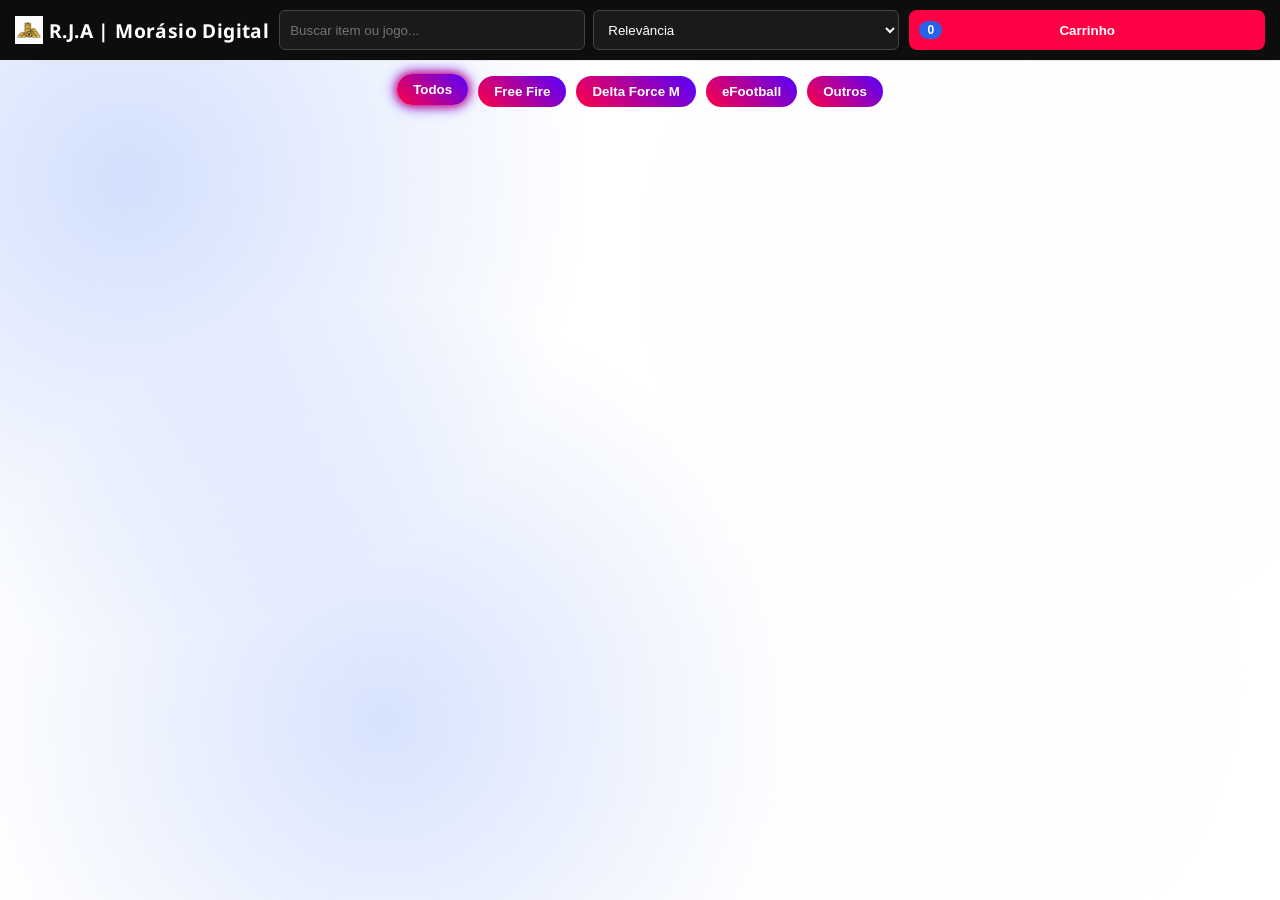
==== index.html @ 1a319e49 "Update index.html" ====
<!DOCTYPE html>
<html lang="pt">
<head>
  <meta charset="utf-8" />
  <meta name="viewport" content="width=device-width,initial-scale=1" />
  <title>R.J.A - Morásio Digital</title>
  <link rel="icon" type="image/png" href="favicon.png" />
  <link rel="preconnect" href="https://fonts.googleapis.com">
  <link href="https://fonts.googleapis.com/css2?family=Noto+Sans:wght@400;600;700&display=swap" rel="stylesheet">
  <link rel="stylesheet" href="./styles.css" />
  <style>
    /* ===== Layout responsivo do cabeçalho ===== */
    .topbar {
      display: flex;
      flex-wrap: wrap;
      gap: 10px;
      align-items: center;
      justify-content: space-between;
      padding: 10px 15px;
      background: #0d0d0d;
      color: #fff;
    }
    .brand {
      font-size: 1.2rem;
      font-weight: 700;
      display: flex;
      align-items: center;
      gap: 6px;
    }
    .brand img {
      width: 28px;
      height: 28px;
    }
    .search-area {
      display: flex;
      flex-wrap: wrap;
      gap: 8px;
      flex: 1;
      min-width: 250px;
    }
    .search-area input,
    .search-area select {
      padding: 6px 10px;
      border: 1px solid #444;
      border-radius: 6px;
      background: #1a1a1a;
      color: #fff;
      flex: 1;
    }
    .cart-button {
      background: #ff0044;
      color: #fff;
      border: none;
      border-radius: 8px;
      padding: 8px 150px;
      cursor: pointer;
      font-weight: bold;
      transition: transform 0.3s;
    }
    .cart-button:hover {
      transform: scale(1.05);
    }

    /* ===== Filtros gamer ===== */
    .game-filter {
      display: flex;
      gap: 10px;
      flex-wrap: wrap;
      justify-content: center;
      margin: 15px auto;
    }
    .game-filter .pill {
      background: linear-gradient(45deg, #ff0044, #5500ff);
      border: none;
      border-radius: 25px;
      padding: 8px 16px;
      font-weight: 600;
      color: #fff;
      cursor: pointer;
      transition: transform 0.2s, box-shadow 0.2s;
    }
    .game-filter .pill:hover,
    .game-filter .pill.active {
      transform: translateY(-2px);
      box-shadow: 0 0 10px #ff0044, 0 0 15px #5500ff;
    }

    /* ===== Grid de produtos ===== */
    .grid {
      display: grid;
      grid-template-columns: repeat(auto-fill, minmax(180px, 1fr));
      gap: 15px;
      padding: 10px;
    }
    @media (max-width: 600px) {
      .grid {
        grid-template-columns: repeat(2, 1fr); /* 2 colunas no celular */
      }
    }

    /* ===== Card de produto ===== */
    .product-card {
      background: #111;
      border-radius: 12px;
      padding: 12px;
      text-align: center;
      color: #fff;
      transition: transform 0.2s, box-shadow 0.2s;
    }
    .product-card:hover {
      transform: translateY(-5px) scale(1.03);
      box-shadow: 0 0 12px #ff0044, 0 0 18px #5500ff;
    }
.card img.thumb {
  width: 100%;
  height: 190px;       /* controla a altura fixa */
  object-fit: cover;   /* mantém proporção e corta se necessário */
  object-position: center;
  display: block;
    }
    .product-card h4,
    .product-card p {
      margin: 5px 0;
    }
    .product-card button {
      margin-top: 8px;
      background: linear-gradient(45deg, #ff0044, #5500ff);
      border: none;
      border-radius: 8px;
      padding: 8px 12px;
      color: #fff;
      font-weight: bold;
      cursor: pointer;
      transition: transform 0.2s, box-shadow 0.2s;
    }
    .product-card button:hover {
      transform: scale(1.05);
      box-shadow: 0 0 8px #ff0044, 0 0 12px #5500ff;
    }
  </style>
</head>
<body>
  <!-- Header -->
  <header class="topbar">
    <div class="brand">
      <img src="dfm_gold_1200.png" alt="Logo">
      <span class="brand-text">R.J.A | Morásio Digital</span>
    </div>
    <div class="search-area">
      <input id="searchInput" type="search" placeholder="Buscar item ou jogo..." aria-label="Buscar" />
      <select id="sortSelect" aria-label="Ordenar">
        <option value="relevance">Relevância</option>
        <option value="price-asc">Preço: menor → maior</option>
        <option value="price-desc">Preço: maior → menor</option>
        <option value="name-asc">Nome: A → Z</option>
      </select>
    </div>
    <button class="cart-button" id="openCartBtn" aria-label="Abrir carrinho">
      <span class="cart-count" id="cartCount">0</span>
      Carrinho
    </button>
  </header>


  <!-- Filtros por jogo -->
  <nav class="game-filter" id="gameFilter" aria-label="Filtrar por jogo">
    <button class="pill active" data-game="all">Todos</button>
    <button class="pill" data-game="Free Fire">Free Fire</button>
    <button class="pill" data-game="Delta Force M">Delta Force M</button>
    <button class="pill" data-game="eFootball">eFootball</button>
    <button class="pill" data-game="Outros">Outros</button>
  </nav>

  <!-- Grid de produtos -->
  <main class="container">
    <section id="productsGrid" class="grid" aria-live="polite"></section>
  </main>

  <!-- Carrinho lateral -->
  <aside class="cart-drawer" id="cartDrawer" aria-hidden="true" aria-label="Carrinho">
    <div class="cart-header">
      <h2>Seu Carrinho</h2>
      <button id="closeCartBtn" class="icon-btn" aria-label="Fechar carrinho">✕</button>
    </div>
    <div id="cartItems" class="cart-items"></div>
    <div class="cart-footer">
      <div class="row">
        <span>Subtotal</span>
        <strong id="cartSubtotal">AOA 0,00</strong>
      </div>
      <div class="row small">
        <span>Taxas</span>
        <span>Incluídas no preço</span>
      </div>
      <button id="checkoutBtn" class="primary">Finalizar compra</button>
    </div>
  </aside>
  <div id="overlay" class="overlay" hidden></div>

  <!-- Modal de checkout -->
  <dialog id="checkoutModal" class="modal">
    <form method="dialog" class="checkout-form" id="checkoutForm">
      <div class="modal-header">
        <h3>Finalizar compra</h3>
        <button class="icon-btn" id="closeCheckout" aria-label="Fechar">✕</button>
      </div>
      <div class="form-grid">
        <label>
          Nome completo
          <input name="nome" required autocomplete="name" />
        </label>
        <label>
          Email
          <input type="email" name="email" required autocomplete="email" />
        </label>
        <label>
          Telefone (WhatsApp)
          <input type="tel" name="telefone" required inputmode="tel" />
        </label>
        <label>
          ID do jogador
          <input name="idJogador" required />
        </label>
        <label>
          Nickname no jogo
          <input name="nickname" required />
        </label>
        <label>
          Código de Convite
          <input name="convite" required autocomplete="convite" />
        </label>
        <label>
          Método de pagamento
          <select name="pagamento" required>
            <option value="Pagamento Presencial">Pagamento Presencial</option>
            <option value="Express: 930441438">Express</option>
            <option value="Unitel Money: 930441438">Unitel Money</option>
            <option value="Entidade: 10116 |Referência: 930441438">Referência</option>
            <option value="BAI: 0040.0000.9841.5347.1016.4">Transferência Banco BAI</option>
            <option value="BFA: 0006.0000.6124.2719.3019.8">Transferência Banco BFA</option>
          </select>
        </label>
      </div>
      <div class="summary" id="checkoutSummary"></div>
      <div class="actions">
        <button type="button" class="ghost" id="cancelCheckout">Cancelar</button>
        <button type="submit" class="primary">Confirmar pedido</button>
      </div>
    </form>
  </dialog>

  <!-- Import map + App -->
  <script type="importmap">
  {
    "imports": {
      "nanoid": "https://esm.sh/nanoid@5.0.7/non-secure"
    }
  }
  </script>
  <script type="module" src="./app.js"></script>
</body>
</html>
---- styles.css ----
:root {
  --bg: #ffffff;
  --text: #111111;
  --muted: #6b7280;
  --line: #e5e7eb;
  --accent: #2563eb;
  --radius: 12px;
  --shadow: 0 6px 24px rgba(0,0,0,0.08);
}

* { box-sizing: border-box; }
html, body { height: 100%; }
body {
  margin: 0;
  font-family: "Noto Sans", system-ui, -apple-system, Segoe UI, Roboto, Arial, sans-serif;
  background: var(--bg);
  color: var(--text);
  position: relative;
}

/* Topbar */
.topbar {
  position: sticky; top: 0; z-index: 20;
  display: grid; grid-template-columns: 1fr auto auto; gap: 16px;
  align-items: center;
  padding: 16px 20px; border-bottom: 1px solid var(--line);
  background: rgba(255,255,255,0.9); backdrop-filter: saturate(1.2) blur(6px);
}
.brand { display: inline-flex; align-items: center; gap: 10px; font-weight: 700; }
.logo-dot { width: 14px; height: 14px; border-radius: 50%; background: var(--accent); box-shadow: 0 0 0 4px #1111; }
.brand-text { letter-spacing: 0.4px; }

.search-area { display: grid; grid-template-columns: 1fr 220px; gap: 12px; }
.search-area input, .search-area select {
  height: 40px; padding: 0 12px; border: 1px solid var(--line); border-radius: 10px; background: #fff;
}
.cart-button {
  height: 40px; padding: 0 12px 0 44px; border: 1px solid var(--line); border-radius: 10px; background: #fff; cursor: pointer;
  position: relative; transition: transform .08s ease;
}
.cart-button:active { transform: scale(0.98); }
.cart-count {
  position: absolute; left: 10px; top: 50%; transform: translateY(-50%);
  background: var(--accent); color: #fff; font-size: 12px; padding: 2px 8px; border-radius: 999px;
}

/* Filters */
.game-filter .pill {
  background: linear-gradient(45deg, #ff0044, #5500ff);
  border: none;
  border-radius: 25px;
  padding: 8px 16px;
  font-weight: 600;
  color: #fff;
  cursor: pointer;
  transition: transform 0.2s, box-shadow 0.2s;
}
.game-filter .pill:hover,
.game-filter .pill.active {
  transform: translateY(-2px);
  box-shadow: 0 0 10px #ff0044, 0 0 15px #5500ff;
}

/* Layout */
.container { max-width: 1200px; margin: 0 auto; padding: 20px; }
.grid {
  display: grid; gap: 16px;
  grid-template-columns: repeat(auto-fill, minmax(220px, 1fr));
}

/* Product card */
.card {
  border: 1px solid var(--line);
  border-radius: var(--radius);
  overflow: hidden;
  background: #fff;
  box-shadow: var(--shadow);

  display: flex;
  flex-direction: column;
  justify-content: flex-start;
  align-items: center;
  text-align: center;

  transition: transform .12s ease;
}
.card:hover { transform: translateY(-2px); }

.thumb {
  width: 100%;
  height: 180px;
  object-fit: contain;
  background: #f6f6f6;
  display: block;
}

.card-body {
  flex: 1;
  display: flex;
  flex-direction: column;
  justify-content: center;
  align-items: center;
  gap: 8px;
  padding: 12px;
}

.game {
  color: var(--muted);
  font-size: 12px;
  text-transform: uppercase;
  letter-spacing: .06em;
}
.title { font-weight: 700; line-height: 1.2; }
.price { font-weight: 600; }

.add-btn {
  height: 36px;
  border-radius: 10px;
  border: 1px solid var(--accent);
  background: var(--accent);
  color: #fff;
  cursor: pointer;
  padding: 0 16px;
  margin-top: 10px;
}

/* Cart drawer */
.cart-drawer {
  position: fixed; top: 0; right: -420px; width: 380px; max-width: 90vw; height: 100%;
  background: #fff; border-left: 1px solid var(--line); box-shadow: -6px 0 24px rgba(0,0,0,0.08);
  display: grid; grid-template-rows: auto 1fr auto; transition: right .18s ease;
  z-index: 40;
}
.cart-drawer.open { right: 0; }
.cart-header { display: flex; justify-content: space-between; align-items: center; padding: 16px; border-bottom: 1px solid var(--line); }
.icon-btn { background: transparent; border: 1px solid var(--line); border-radius: 10px; height: 36px; padding: 0 10px; cursor: pointer; }
.cart-items { padding: 12px; overflow: auto; display: grid; gap: 12px; }
.cart-item { display: grid; grid-template-columns: 56px 1fr auto; gap: 10px; align-items: center; }
.cart-item img { width: 56px; height: 56px; object-fit: cover; border-radius: 8px; border: 1px solid var(--line); }
.cart-item .name { font-weight: 600; }
.cart-item .meta { color: var(--muted); font-size: 12px; }
.qty {
  display: inline-flex; align-items: center; border: 1px solid var(--line); border-radius: 8px; overflow: hidden;
}
.qty button { width: 28px; height: 28px; border: 0; background: #f7f7f7; cursor: pointer; }
.qty span { width: 34px; text-align: center; }
.cart-footer { border-top: 1px solid var(--line); padding: 12px; display: grid; gap: 8px; }
.cart-footer .row { display: flex; justify-content: space-between; align-items: center; }
.cart-footer .small { color: var(--muted); font-size: 12px; }
.primary { height: 40px; background: var(--accent); color: #fff; border: 1px solid var(--accent); border-radius: 10px; cursor: pointer; }
.ghost { height: 40px; background: #fff; color: #111; border: 1px solid var(--line); border-radius: 10px; cursor: pointer; }

/* Overlay */
.overlay {
  position: fixed; inset: 0; background: rgba(0,0,0,0.28); z-index: 30;
  opacity: 0; transition: opacity .18s ease;
}
.overlay.show { opacity: 1; }

/* Modal */
.modal { border: 0; border-radius: 14px; padding: 0; width: min(720px, 92vw); }
.checkout-form { padding: 16px; display: grid; gap: 14px; }
.modal-header { display: flex; justify-content: space-between; align-items: center; }
.form-grid { display: grid; grid-template-columns: 1fr 1fr; gap: 12px; }
.form-grid label { display: grid; gap: 6px; }
.form-grid input, .form-grid select {
  height: 40px; border: 1px solid var(--line); border-radius: 10px; padding: 0 10px;
}
.summary { border-top: 1px solid var(--line); padding-top: 12px; color: var(--muted); font-size: 14px; }
.actions { display: flex; justify-content: end; gap: 8px; }

/* Responsive */
@media (max-width: 820px) {
  .search-area { grid-template-columns: 1fr; }
  .form-grid { grid-template-columns: 1fr; }
}

/* Force two columns on small screens (mobile) */
@media (max-width: 520px) {
  html, body { overflow-x: hidden; }
  .container { padding-left: 12px; padding-right: 12px; }
  .grid { grid-template-columns: repeat(2, 1fr) !important; gap: 12px; }
  .card .thumb { height: 140px; }
  .topbar { padding-left: 12px; padding-right: 12px; }
  .search-area input, .search-area select, .cart-button { height: 36px; }
}

body::before {
  content: "";
  position: fixed; inset: 0; z-index: -1;
  background:
    radial-gradient(60vmax 60vmax at 10% 20%, rgba(37,99,235,0.20), transparent 60%),
    radial-gradient(50vmax 50vmax at 80% 30%, rgba(255,255,255,0.9), transparent 60%),
    radial-gradient(55vmax 55vmax at 30% 80%, rgba(37,99,235,0.18), transparent 60%),
    radial-gradient(45vmax 45vmax at 70% 75%, rgba(255,255,255,0.85), transparent 60%);
  filter: saturate(1.05) blur(0.2px);
  animation: bg-drift 22s ease-in-out infinite alternate;
}
@keyframes bg-drift {
  0% { background-position: 0% 0%, 0% 0%, 0% 0%, 0% 0%; }
  100% { background-position: 10% 5%, -8% 6%, 6% -8%, -6% -10%; }
}
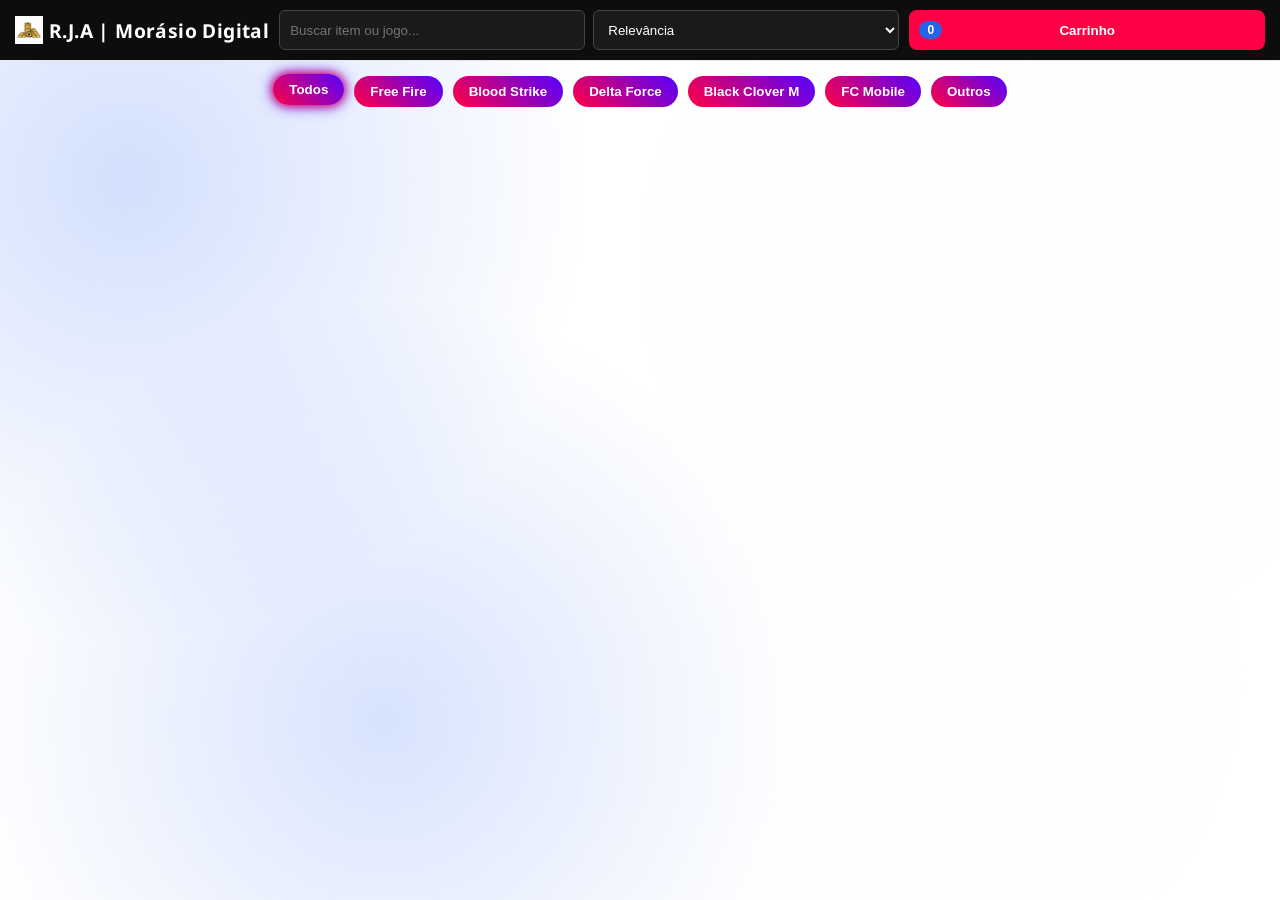
==== commit de4c614c: "Update index.html" ====
--- a/index.html
+++ b/index.html
@@ -166,8 +166,10 @@
   <nav class="game-filter" id="gameFilter" aria-label="Filtrar por jogo">
     <button class="pill active" data-game="all">Todos</button>
     <button class="pill" data-game="Free Fire">Free Fire</button>
-    <button class="pill" data-game="Delta Force M">Delta Force M</button>
-    <button class="pill" data-game="eFootball">eFootball</button>
+    <button class="pill" data-game="Blood Strike">Blood Strike</button>
+    <button class="pill" data-game="Delta Force">Delta Force</button>
+    <button class="pill" data-game="Black Clover M">Black Clover M</button>
+    <button class="pill" data-game="FC Mobile">FC Mobile</button>
     <button class="pill" data-game="Outros">Outros</button>
   </nav>
 
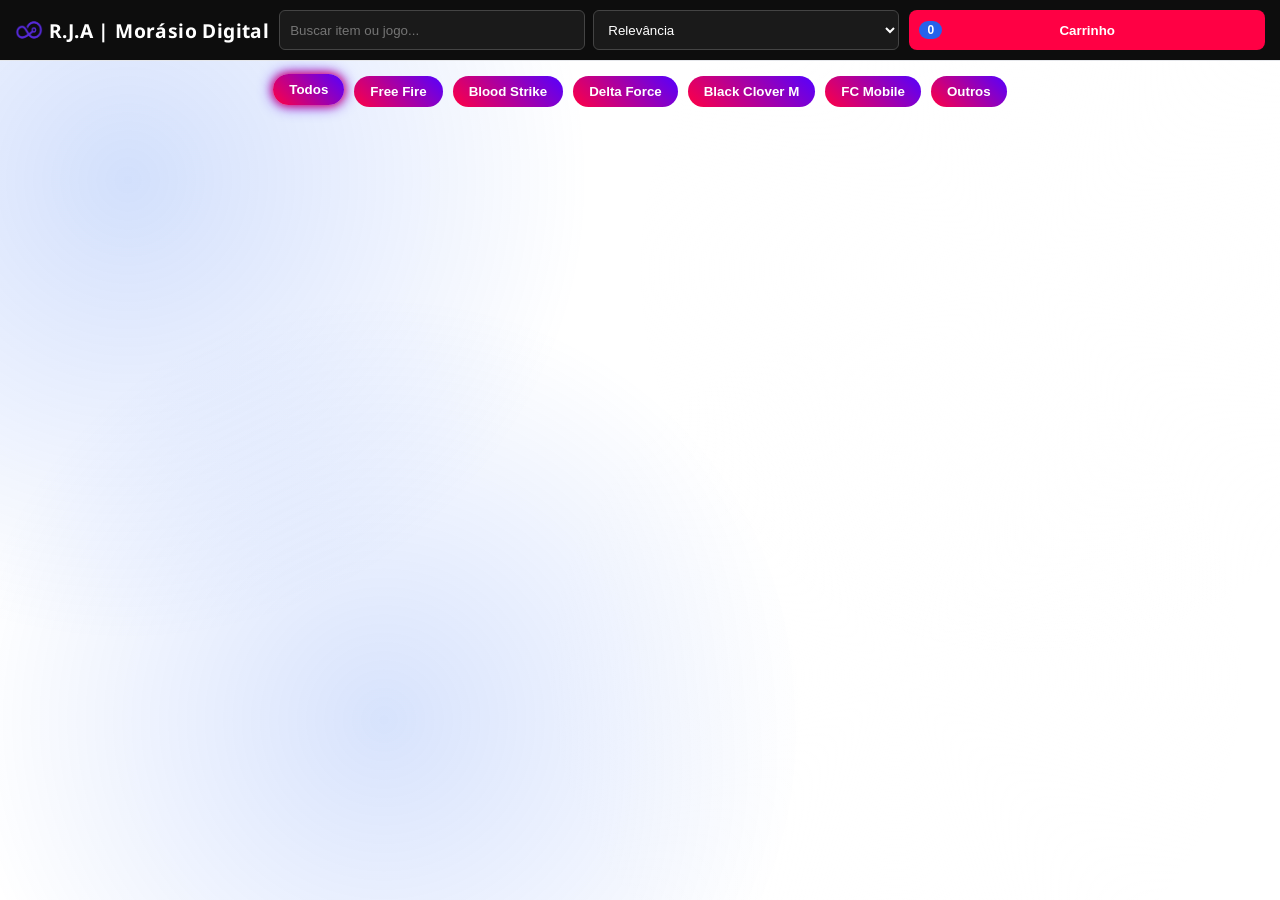
==== commit efe0f8ca: "Update index.html" ====
--- a/index.html
+++ b/index.html
@@ -4,7 +4,7 @@
   <meta charset="utf-8" />
   <meta name="viewport" content="width=device-width,initial-scale=1" />
   <title>R.J.A - Morásio Digital</title>
-  <link rel="icon" type="image/png" href="favicon.png" />
+  <link rel="icon" type="image/png" href="logo.png" />
   <link rel="preconnect" href="https://fonts.googleapis.com">
   <link href="https://fonts.googleapis.com/css2?family=Noto+Sans:wght@400;600;700&display=swap" rel="stylesheet">
   <link rel="stylesheet" href="./styles.css" />
@@ -104,7 +104,7 @@
       border-radius: 12px;
       padding: 12px;
       text-align: center;
-      color: #fff;
+      color: #2c2c2c;
       transition: transform 0.2s, box-shadow 0.2s;
     }
     .product-card:hover {
@@ -143,7 +143,7 @@
   <!-- Header -->
   <header class="topbar">
     <div class="brand">
-      <img src="dfm_gold_1200.png" alt="Logo">
+      <img src="logo.png" alt="Logo">
       <span class="brand-text">R.J.A | Morásio Digital</span>
     </div>
     <div class="search-area">
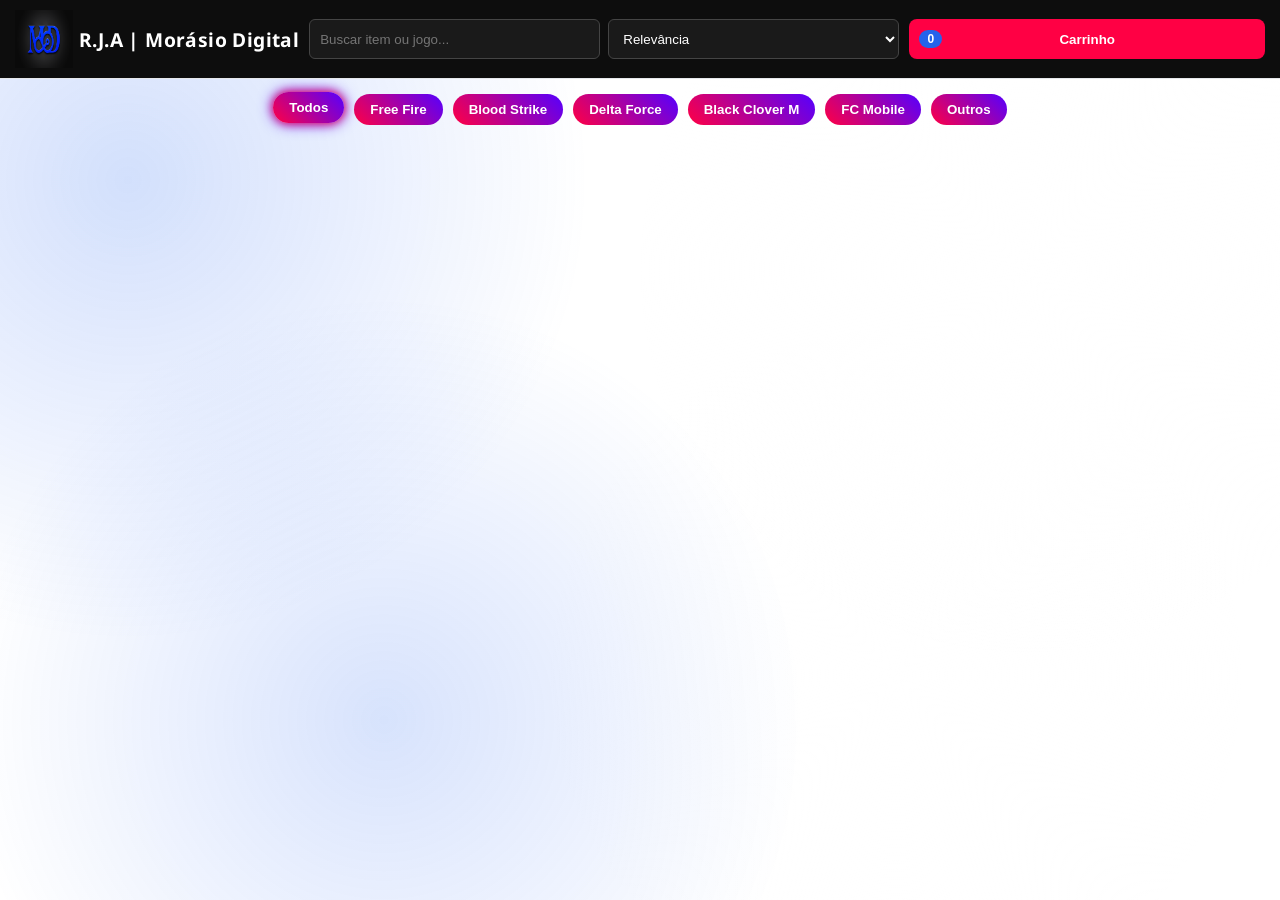
==== commit 3c8347fa: "Update index.html" ====
--- a/index.html
+++ b/index.html
@@ -28,8 +28,8 @@
       gap: 6px;
     }
     .brand img {
-      width: 28px;
-      height: 28px;
+      width: 58px;
+      height: 58px;
     }
     .search-area {
       display: flex;
@@ -235,8 +235,8 @@
           Método de pagamento
           <select name="pagamento" required>
             <option value="Pagamento Presencial">Pagamento Presencial</option>
-            <option value="Express: 930441438">Express</option>
-            <option value="Unitel Money: 930441438">Unitel Money</option>
+            <option value="Express: 973929712">Express</option>
+            <option value="Unitel Money: 973929712">Unitel Money</option>
             <option value="Entidade: 10116 |Referência: 930441438">Referência</option>
             <option value="BAI: 0040.0000.9841.5347.1016.4">Transferência Banco BAI</option>
             <option value="BFA: 0006.0000.6124.2719.3019.8">Transferência Banco BFA</option>
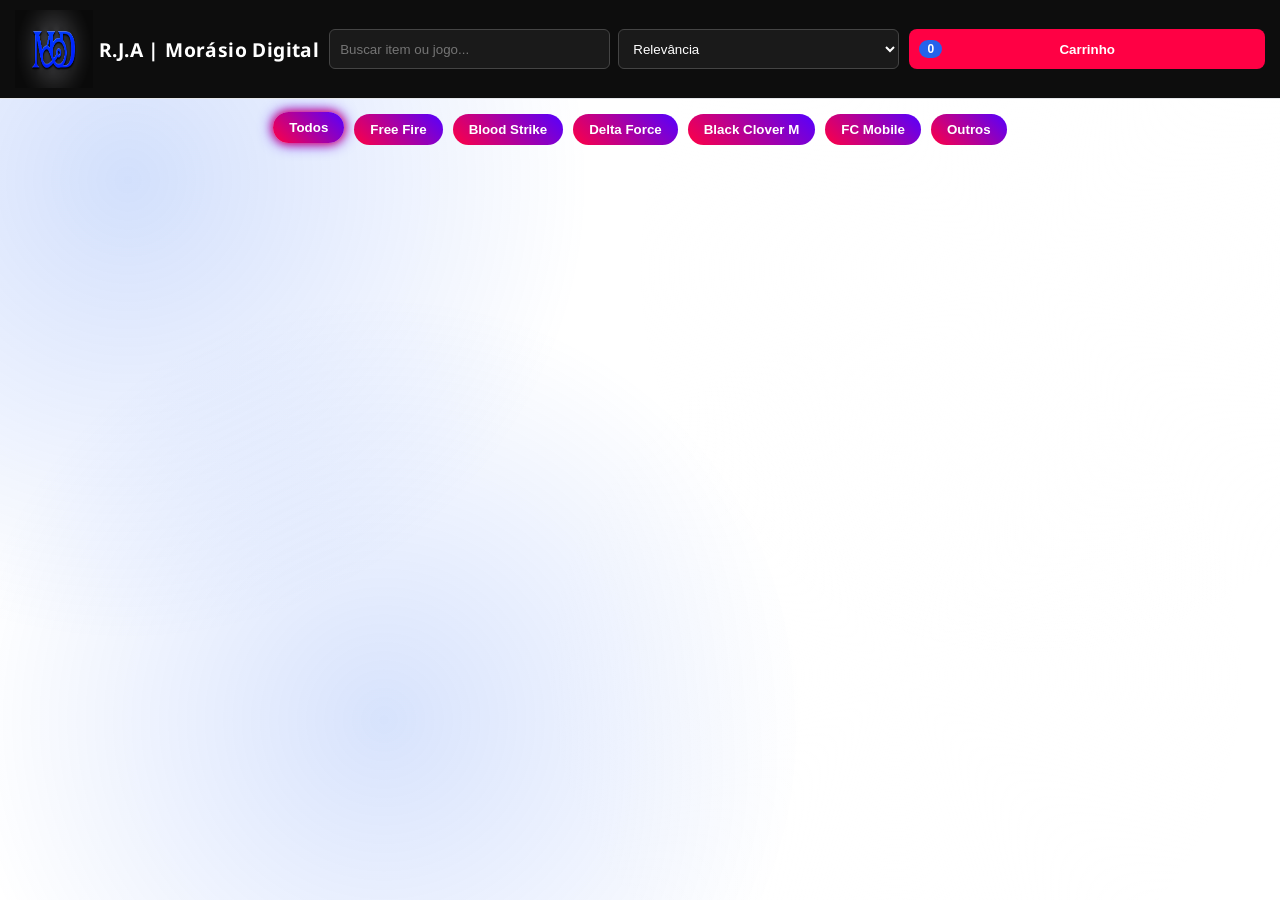
==== commit 21b9f452: "Update index.html" ====
--- a/index.html
+++ b/index.html
@@ -28,8 +28,8 @@
       gap: 6px;
     }
     .brand img {
-      width: 58px;
-      height: 58px;
+      width: 78px;
+      height: 78px;
     }
     .search-area {
       display: flex;
